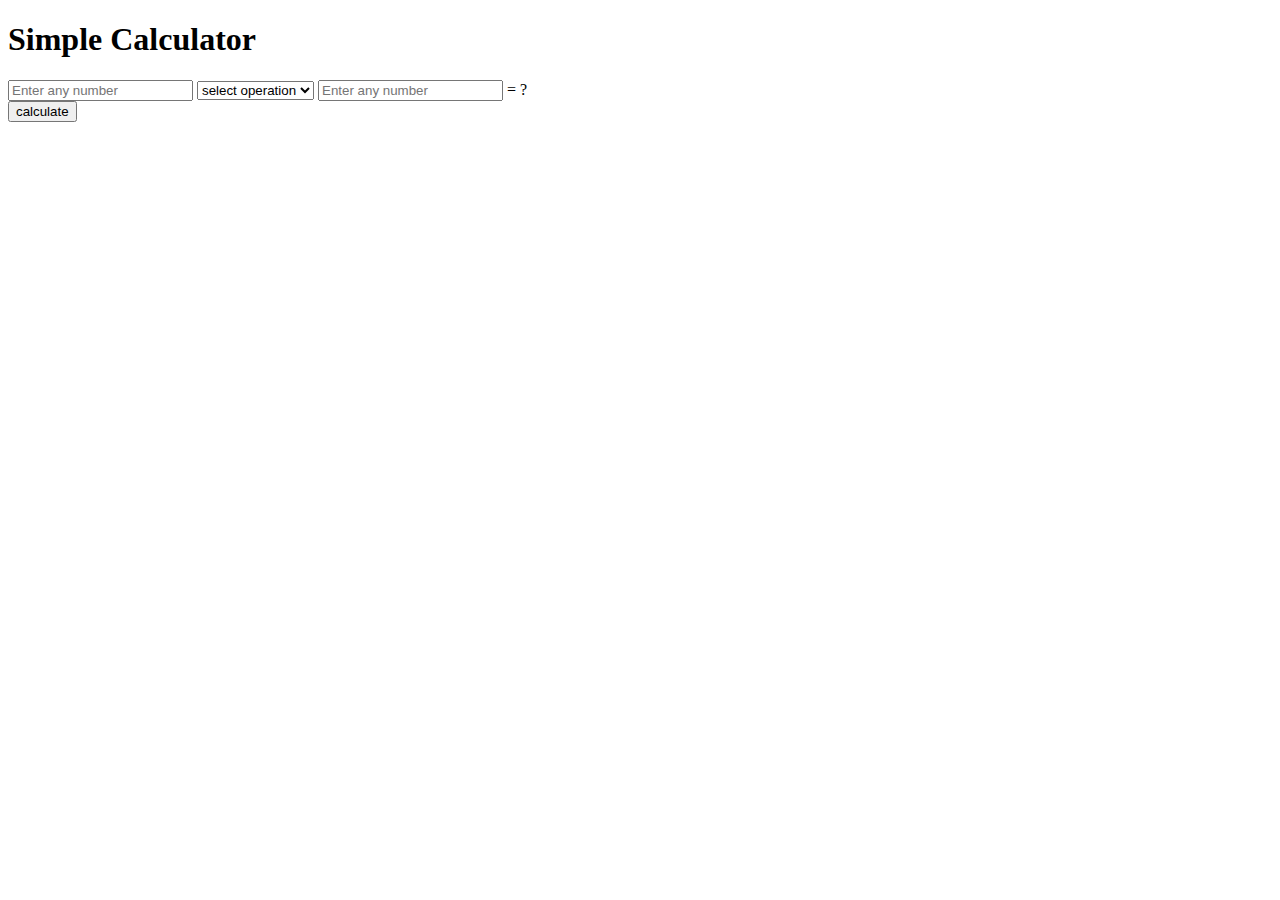
==== calculator/index2.html @ c2a3980f "initial commit" ====
<!DOCTYPE html>
<html lang="en">

<head>
    <meta charset="UTF-8">
    <meta http-equiv="X-UA-Compatible" content="IE=edge">
    <meta name="viewport" content="width=device-width, initial-scale=1.0">
    <title>simple calculator</title>
</head>

<body>
    <div id="container">
        <h1> Simple Calculator</h1>
        <input id="x" type="number" placeholder="Enter any number" />
        <select name="symbol" id="select">
            <option>select operation</option>
            <option value="+">+</option>
            <option value="-">-</option>
            <option value="*">*</option>
            <option value="/">/</option>
        </select>
        <input id="y" type="number" placeholder="Enter any number" />
        <span>=</span>
        <span id="output">?</span>
    </div>

    <button id="btn">calculate</button>




    <script src="index.js"></script>
</body>

</html>
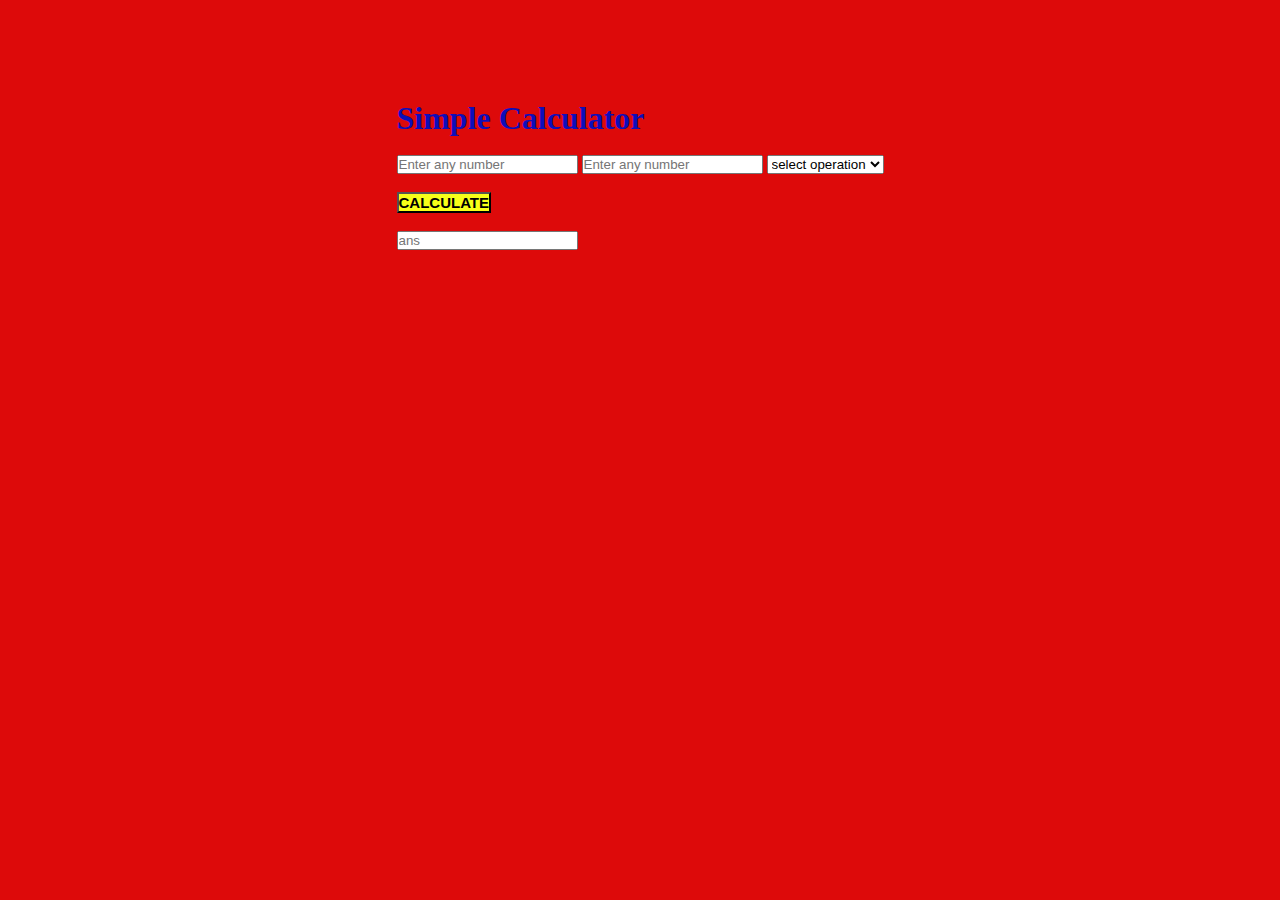
==== commit 1989b4dc: "made simple calcultor" ====
--- a/calculator/index2.html
+++ b/calculator/index2.html
@@ -6,12 +6,15 @@
     <meta http-equiv="X-UA-Compatible" content="IE=edge">
     <meta name="viewport" content="width=device-width, initial-scale=1.0">
     <title>simple calculator</title>
+    <link rel="stylesheet" href="style2.css">
 </head>
 
 <body>
-    <div id="container">
+    <div>
         <h1> Simple Calculator</h1>
-        <input id="x" type="number" placeholder="Enter any number" />
+        <br>
+        <input id="A" type="number" placeholder="Enter any number" />
+        <input id="P" type="number" placeholder="Enter any number" />
         <select name="symbol" id="select">
             <option>select operation</option>
             <option value="+">+</option>
@@ -19,12 +22,14 @@
             <option value="*">*</option>
             <option value="/">/</option>
         </select>
-        <input id="y" type="number" placeholder="Enter any number" />
-        <span>=</span>
-        <span id="output">?</span>
+        <br /></br>
+        <button id="btn">calculate</button>
+        <br /> <br />
+        <input id="output" placeholder="ans"></input>
     </div>
+    <br>
 
-    <button id="btn">calculate</button>
+
 
 
 
--- a/calculator/style2.css
+++ b/calculator/style2.css
@@ -0,0 +1,24 @@
+* {
+    margin: 0;
+    padding: 0;
+}
+
+h1 {
+    color: rgb(14, 14, 186);
+}
+
+
+body {
+    background-color: rgb(221, 10, 10);
+    display: flex;
+    justify-content: center;
+    align-items: center;
+    margin-top: 100px;
+}
+
+#btn {
+    background-color: rgb(247, 255, 25);
+    font-size: 15px;
+    font-weight: bold;
+    text-transform: uppercase;
+}